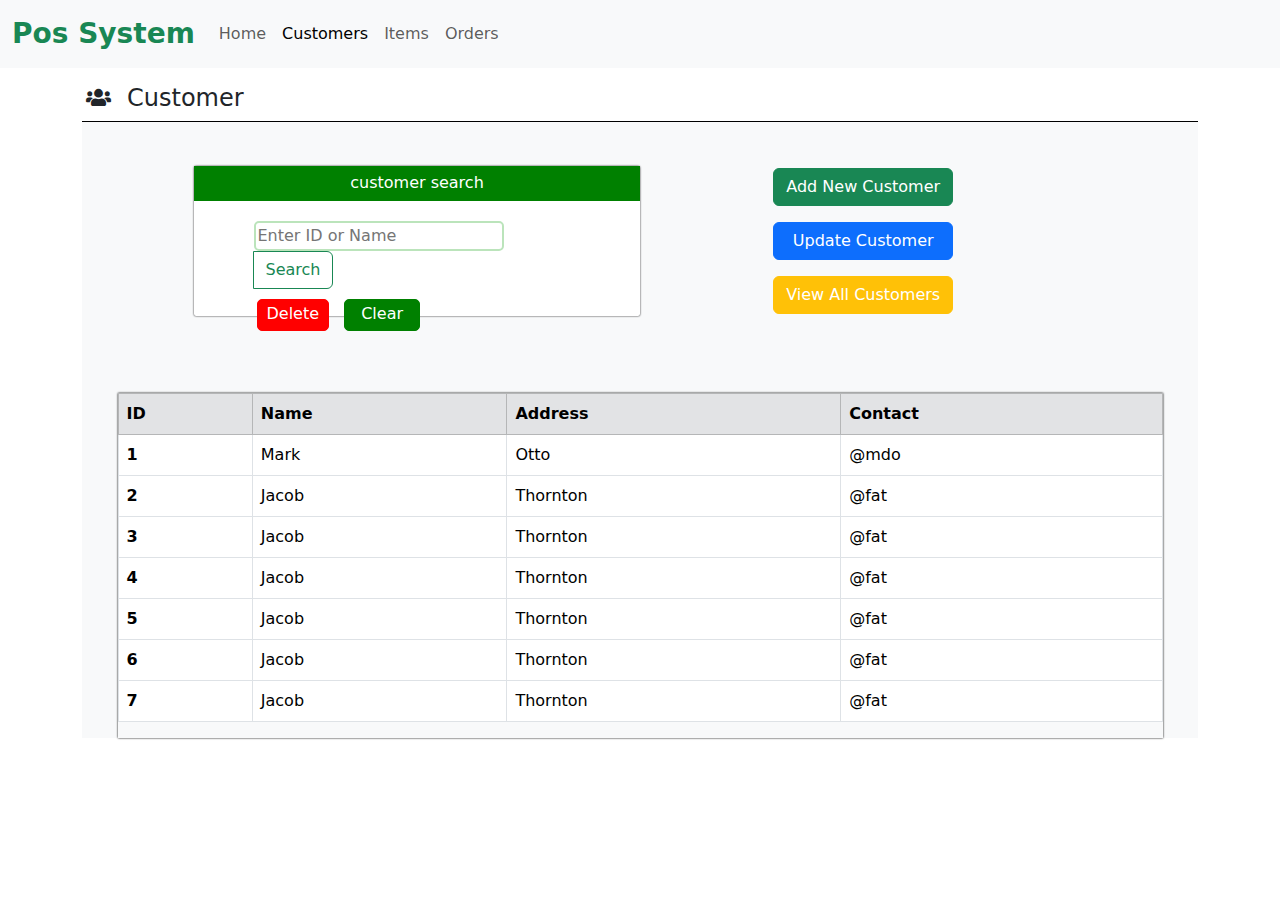
==== pages/customer.html @ 0b26fec4 "first commit" ====
<!doctype html>
<html lang="en">
  <head>
    <meta charset="utf-8">
    <meta name="viewport" content="width=device-width, initial-scale=1">
    <title>Customer</title>
    <link rel="stylesheet" type="text/css" href="https://cdnjs.cloudflare.com/ajax/libs/font-awesome/5.14.0/css/all.min.css">
    <link href="https://cdn.jsdelivr.net/npm/bootstrap@5.3.3/dist/css/bootstrap.min.css" rel="stylesheet" integrity="sha384-QWTKZyjpPEjISv5WaRU9OFeRpok6YctnYmDr5pNlyT2bRjXh0JMhjY6hW+ALEwIH" crossorigin="anonymous">
    <style>
        
            .box:hover{
                color:rgb(38, 158, 38);
                font-weight: bolder;
                box-shadow: 2px 2px  10px black;
                img{
                    transform: scale(1.1);
                }
            }
            .Report:hover{
              color: red;
            }
            .nav-link:hover{
              color: green;
              font-weight: bold;
            }
            .card-container{
               display: flex;
                grid-template-columns: 6fr 6fr 13fr;
                column-gap: 12px;
                row-gap: 18px;
                flex-wrap: wrap;
                height: fit-content;
                width: 50%;
            }
            .line1{
              margin-top: 1rem;
              /* margin-bottom: 2rem; */
            }
            .customer-body{
             width: 100%;
             height: 100%;
            }
            .box{
                /* cursor: pointer; */
                height: 150px;
                width: 450px;
                border-radius: 2px;
                background-color: white;
                box-shadow: 0px 0px  2px black;
                /* display: flex;
                justify-content: center;
                align-items: center; */
                margin-top: 20px;
                margin-left: 7rem;
                
            }
            .card-header{
              height: 35px;
              width: 100%;
              background-color: green;

            }
            .card-header p{
              padding-top: 5px;
              color: white;
            }
            .input-search{
                margin-top: 20px;
                margin-left: -3px;
                width: 324px;
            }
            .btn-danger{
                height: 30px;
            }
            .delete{
                margin-top: 10px;
                margin-right: 10px;
                padding-right: 9px;
                padding-left: 9px;
                padding-bottom: 4px;
                padding-top: 2px;
                text-align: center;
                background-color: red;
                color: white;
                border-radius: 5px;
                border: 1px solid red;

            }
            .delete:hover{
                background-color: white;
                color: red;
                border: 1px solid red;
            }
            .clear{
                margin-top: 10px;
                padding-right: 16px;
                padding-left: 16px;
                padding-bottom: 4px;
                padding-top: 2px;
                text-align: center;
                background-color: green;
                color: white;
                border-radius: 5px;
                border: 1px solid green;
            }
            .clear:hover{
                background-color: white;
                color: green;
                border: 1px solid green;
            }
            .add-buttons{
                margin-left: 5rem;
                margin-top: 3rem;
            }
            .right-side-buttons{
                height:175px;
                margin-right: 3rem;
                width: 40%;
                display: flex;
                justify-content: center;
                align-items: center;
                margin-top: 1rem;
            }
            .customer-table{
                margin-top: 4rem;
                width: 95%;
                margin-left: 1rem;
                box-shadow: 0px 0px  2px black;
            }
            .card-body{
                margin-left: 1rem;
                margin-right: 1rem;
            }
            .id-name{
                width: 250px;
            }
            .table-container{
                display: flex;
                justify-content: center;
            }
            .table-container{
                  margin-right: 1rem;
                }
            
                @media screen and (min-width:768px) and (max-width:1024px){
              .button-group{
                display: flex;
                flex-direction: column;
                justify-content: center;
                align-items: center;
              }
              .right-side-buttons{
                margin-right: 0;
                margin-top: 2rem;
                width: 50%;
              }
              .box{
                margin-left: 2rem;
              }
              .update-customer{
                 width: 100%;
             }
             /* .table-container{
                  margin-right: 1rem;
                } */
            }

            @media screen and (min-width:426px) and (max-width:768px){
                .right-side-buttons{
                    height: fit-content;
                    width: 100%;
                    margin: 0;
                    display: flex;
                    justify-content: center;
                    gap: 1rem;
                    position: relative;
                    right: 1rem;
                    margin-top: 2rem;
                }
                
                .card-container{
                    width: 100%;
                    display: flex;
                    justify-content: center;
                    
                } 
                .customer-table{
                    margin-top: 2rem;
                }
                .update-customer{
                   width: 100%;
               }
               .right-side-buttons{
                position: relative;
                right: 0;
               }
               .box{
                margin-left: 0;
               }
               /* .table-container{
                  margin-right: 1rem;
                } */
            }
            @media screen and (min-width:375px) and (max-width:426px){
                .box{
                    margin-left: 0rem;
                    margin-top: 0;
                }
                .card-container{
                    width: 100%;
                    
                } 
                .right-side-buttons{
                    height: fit-content;
                    width: 100%;
                    margin: 0;
                    display: flex;
                    justify-content: center;
                    gap: 1rem;
                    margin-top: 2rem;

                }
                .button-group{
                    display: flex;
                    justify-content: center;
                    flex-direction: column;
                }
                .customer-table{
                    margin-top: 1rem;
                 }
                .update-customer{
                 width: 100%;
                } 
                /* .table-container{
                  margin-right: 1rem;
                } */
            }
            @media screen and (min-width:0px) and (max-width:320px){
              .box{
                width:290px;
                margin-left: 0rem;
              }
              .name-id-input{
                width: 100px;
              }  
              .right-side-buttons{
                    height: fit-content;
                    width: 100%;
                    margin: 0;
                    display: flex;
                    justify-content: center;
                    gap: 1rem;
                    margin-top: 2rem;
                    /* margin-right: 2rem; */
                }
                .input-button{
                    position: absolute;
                    left: 2rem;
                }
                .id-name{
                    width: 190px;
                 }
                .customer-table{
                    margin-top: 1rem;
                 }
                 .button-group{
                    display: flex;
                    justify-content: center;
                    flex-direction: column;
                }
                .input-search{
                    margin-left: 0;
                }
                .card-container{
                    width: 100%;
                }
                /* .table-container{
                  margin-right: 1rem;
                } */
            }
            @media screen and (min-width:320px) and (max-width:375px){
                .box{
                width:290px;
                margin-left: 0rem;
              }
              .name-id-input{
                width: 100px;
              }  
              .right-side-buttons{
                    height: fit-content;
                    width: 100%;
                    margin: 0;
                    display: flex;
                    justify-content: center;
                    gap: 1rem;
                    margin-top: 1rem;
                    /* margin-right: 2rem; */
                }
                .input-button{
                    position: absolute;
                    left: 2rem;
                }
                .id-name{
                    width: 190px;
                 }
                .customer-table{
                    margin-top: 1rem;
                 }
                 .button-group{
                    display: flex;
                    justify-content: center;
                    flex-direction: column;
                }
                .input-search{
                    margin-left: 0;
                }
                .card-container{
                    width: 100%;
                    display: flex;
                    justify-content: center;
                }
            }

            @media  screen and (max-width:1380px){
                .button-group{
                    display: flex;
                    justify-content: center;
                    flex-direction: column;
                }
                .right-side-buttons{
                    margin-top: 2rem;
                }
            }
     </style>
</head>

  <body>
   <header>
    <nav class="navbar navbar-expand-lg bg-body-tertiary">
        <div class="container-fluid">
          <a class="navbar-brand fw-bold text-success fs-3" href="#">Pos System</a>
          <button class="navbar-toggler" type="button" data-bs-toggle="collapse" data-bs-target="#navbarText" aria-controls="navbarText" aria-expanded="false" aria-label="Toggle navigation">
            <span class="navbar-toggler-icon"></span>
          </button>
          <div class="collapse navbar-collapse" id="navbarText">
            <ul class="navbar-nav me-auto mb-2 mb-lg-0">
              <li class="nav-item">
                <a class="nav-link  " aria-current="page" href="/index.html">Home</a>
              </li>
              <li class="nav-item">
                <a class="nav-link active" href="customer.html">Customers</a>
              </li>
              <li class="nav-item">
                <a class="nav-link" href="items.html">Items</a>
              </li>
              <li class="nav-item">
                <a class="nav-link " href="orders.html">Orders</a>
              </li>
              
             
            </ul>
            <span class="navbar-text">
             
            </span>
          </div>
        </div>
      </nav>
   </header>
   <section>
    <div class="container">
        <div class="d-flex  border-bottom border-black line1">
            <i class="fa fa-users fs-5 m-1 me-3" aria-hidden="true"></i>
        <h4 class="fw-light">Customer</h4>
        </div>
        <div class="customer-body bg-body-tertiary">
            <div class="d-flex flex-wrap card-button">
                <div class="card-container mt-4">
                    <div class="box">
                        <div class="card-header">
                            <p class="fw-light text-center">customer search</p>
                        </div>
                        <div class="card-body d-flex justify-content-center">
                          <div class="input-button">
                            <div class="input-group input-search">
                                <input type="text" class="id-name" style="border-radius: 5px; border: 2px solid;border-color: rgb(187, 228, 187);" placeholder="Enter ID or Name">
                                <button class="btn btn-outline-success" type="button" id="button-addon2">Search</button>
                              </div>
                              <button class="delete">Delete</button>
                              <button class="clear">Clear</button>
                          </div>
                        </div>
                      </div>
                </div>
                <div class="right-side-buttons">
                    <div class="button-group d-flex gap-3">
                        <button type="button" class="btn btn-success" data-bs-toggle="modal" data-bs-target="#addcustomer" data-bs-whatever="@fat">Add New Customer</button>
                    <!-- <button type="button" class="btn btn-success">Add New Customer</button> -->
                        <button type="button" class="btn btn-primary update-customer " data-bs-toggle="modal" data-bs-target="#updatecustomer" data-bs-whatever="@fat" style="color: white;">Update Customer</button>
                        <button type="button" class="btn btn-warning " style="color: white;">View All Customers</button>
                   </div>
                   
                <div class="modal-container">
                   <div class="modal fade" id="addcustomer" tabindex="-1" aria-labelledby="exampleModalLabel" aria-hidden="true">
                    <div class="modal-dialog">
                      <div class="modal-content">
                        <div class="modal-header bg-success">
                          <h1 class="modal-title fs-5" style="color: white;" id="exampleModalLabel">Add New Customer</h1>
                          <button type="button" class="btn-close" data-bs-dismiss="modal" aria-label="Close"></button>
                        </div>
                        <div class="modal-body">
                          <form>
                            <div class="mb-3">
                              <label for="recipient-name" class="col-form-label">Id:</label>
                              <input type="text" class="form-control" id="recipient-name">
                            </div>
                            <div class="mb-3">
                                <label for="recipient-name" class="col-form-label">Name:</label>
                                <input type="text" class="form-control" id="recipient-name">
                              </div>
                              <div class="mb-3">
                                <label for="recipient-name" class="col-form-label">Address:</label>
                                <input type="text" class="form-control" id="recipient-name">
                              </div>
                              <div class="mb-3">
                                <label for="recipient-name" class="col-form-label">Contact:</label>
                                <input type="text" class="form-control" id="recipient-name">
                              </div>
                           
                          </form>
                        </div>
                        <div class="modal-footer">
                          <button type="button" class="btn btn-secondary" data-bs-dismiss="modal">Close</button>
                          <button type="button" class="btn btn-success">Save</button>
                        </div>
                      </div>
                    </div>
                  </div>
                </div>

                <div class="modal fade" id="updatecustomer" tabindex="-1" aria-labelledby="exampleModalLabel" aria-hidden="true">
                  <div class="modal-dialog">
                    <div class="modal-content">
                      <div class="modal-header bg-success">
                        <h1 class="modal-title fs-5" style="color: white;" id="exampleModalLabel">Update Customer</h1>
                        <button type="button" class="btn-close" data-bs-dismiss="modal" aria-label="Close"></button>
                      </div>
                      <div class="modal-body">
                        <form>
                          <div class="mb-3">
                            <label for="recipient-name" class="col-form-label">Id:</label>
                            <input type="text" class="form-control" id="recipient-name">
                            <button type="button" class="btn btn-success mt-2 position-absolute end-0 me-3">Search</button>
                          </div>
                          <div class="mb-3">
                              <label for="recipient-name" class="col-form-label">Name:</label>
                              <input type="text" class="form-control" id="recipient-name">
                            </div>
                            <div class="mb-3">
                              <label for="recipient-name" class="col-form-label">Address:</label>
                              <input type="text" class="form-control" id="recipient-name">
                            </div>
                            <div class="mb-3">
                              <label for="recipient-name" class="col-form-label">Contact:</label>
                              <input type="text" class="form-control" id="recipient-name">
                            </div>
                         
                        </form>
                      </div>
                      <div class="modal-footer">
                        <button type="button" class="btn btn-secondary" data-bs-dismiss="modal">Close</button>
                        <button type="button" class="btn btn-success">Save</button>
                      </div>
                    </div>
                  </div>
                </div>
              </div>
            </div>
            <div class="table-container">
              <div class="customer-table">
                  <table class="table table-bordered">
                      <thead>
                        <tr class="table-secondary">
                          <th scope="col">ID</th>
                          <th scope="col">Name</th>
                          <th scope="col">Address</th>
                          <th scope="col">Contact</th>
                        </tr>
                      </thead>
                      <tbody>
                        <tr>
                          <th scope="row">1</th>
                          <td>Mark</td>
                          <td>Otto</td>
                          <td>@mdo</td>
                        </tr>
                        <tr>
                          <th scope="row">2</th>
                          <td>Jacob</td>
                          <td>Thornton</td>
                          <td>@fat</td>
                        </tr>
                        <tr>
                          <th scope="row">3</th>
                          <td>Jacob</td>
                          <td>Thornton</td>
                          <td>@fat</td>
                        </tr>
                        <tr>
                          <th scope="row">4</th>
                          <td>Jacob</td>
                          <td>Thornton</td>
                          <td>@fat</td>
                        </tr><tr>
                          <th scope="row">5</th>
                          <td>Jacob</td>
                          <td>Thornton</td>
                          <td>@fat</td>
                        </tr><tr>
                          <th scope="row">6</th>
                          <td>Jacob</td>
                          <td>Thornton</td>
                          <td>@fat</td>
                        </tr><tr>
                          <th scope="row">7</th>
                          <td>Jacob</td>
                          <td>Thornton</td>
                          <td>@fat</td>
                        </tr>
                      </tbody>
                    </table>
                  </div>  
  
              </div>
          </div>
        </div>
            
            

    </div>
    
            
          

          
          

         
            

          

   </section>
    


    <script src="https://cdn.jsdelivr.net/npm/bootstrap@5.3.3/dist/js/bootstrap.bundle.min.js" integrity="sha384-YvpcrYf0tY3lHB60NNkmXc5s9fDVZLESaAA55NDzOxhy9GkcIdslK1eN7N6jIeHz" crossorigin="anonymous"></script>
  </body>
</html>
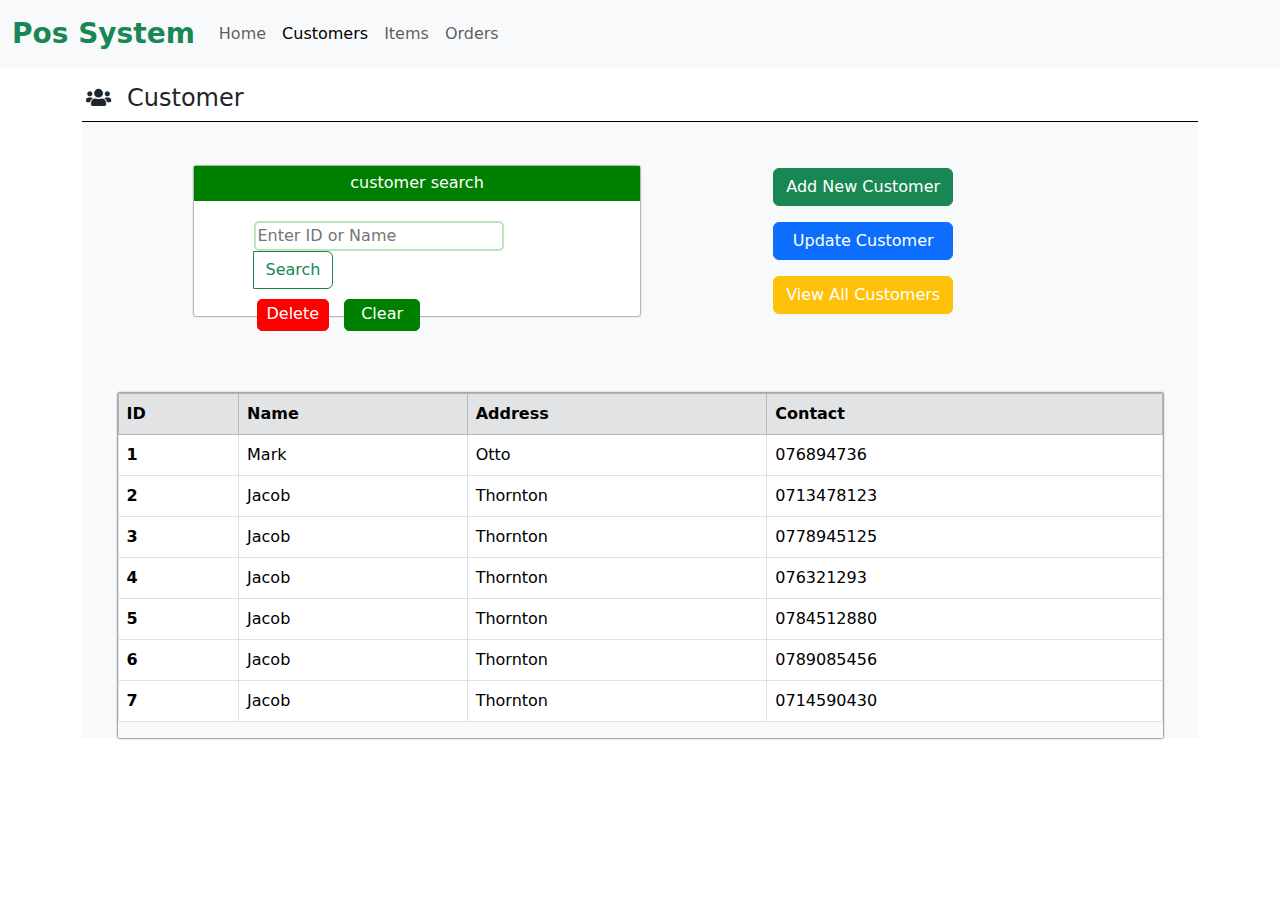
==== commit 627442e2: "second commit" ====
--- a/pages/customer.html
+++ b/pages/customer.html
@@ -6,332 +6,7 @@
     <title>Customer</title>
     <link rel="stylesheet" type="text/css" href="https://cdnjs.cloudflare.com/ajax/libs/font-awesome/5.14.0/css/all.min.css">
     <link href="https://cdn.jsdelivr.net/npm/bootstrap@5.3.3/dist/css/bootstrap.min.css" rel="stylesheet" integrity="sha384-QWTKZyjpPEjISv5WaRU9OFeRpok6YctnYmDr5pNlyT2bRjXh0JMhjY6hW+ALEwIH" crossorigin="anonymous">
-    <style>
-        
-            .box:hover{
-                color:rgb(38, 158, 38);
-                font-weight: bolder;
-                box-shadow: 2px 2px  10px black;
-                img{
-                    transform: scale(1.1);
-                }
-            }
-            .Report:hover{
-              color: red;
-            }
-            .nav-link:hover{
-              color: green;
-              font-weight: bold;
-            }
-            .card-container{
-               display: flex;
-                grid-template-columns: 6fr 6fr 13fr;
-                column-gap: 12px;
-                row-gap: 18px;
-                flex-wrap: wrap;
-                height: fit-content;
-                width: 50%;
-            }
-            .line1{
-              margin-top: 1rem;
-              /* margin-bottom: 2rem; */
-            }
-            .customer-body{
-             width: 100%;
-             height: 100%;
-            }
-            .box{
-                /* cursor: pointer; */
-                height: 150px;
-                width: 450px;
-                border-radius: 2px;
-                background-color: white;
-                box-shadow: 0px 0px  2px black;
-                /* display: flex;
-                justify-content: center;
-                align-items: center; */
-                margin-top: 20px;
-                margin-left: 7rem;
-                
-            }
-            .card-header{
-              height: 35px;
-              width: 100%;
-              background-color: green;
-
-            }
-            .card-header p{
-              padding-top: 5px;
-              color: white;
-            }
-            .input-search{
-                margin-top: 20px;
-                margin-left: -3px;
-                width: 324px;
-            }
-            .btn-danger{
-                height: 30px;
-            }
-            .delete{
-                margin-top: 10px;
-                margin-right: 10px;
-                padding-right: 9px;
-                padding-left: 9px;
-                padding-bottom: 4px;
-                padding-top: 2px;
-                text-align: center;
-                background-color: red;
-                color: white;
-                border-radius: 5px;
-                border: 1px solid red;
-
-            }
-            .delete:hover{
-                background-color: white;
-                color: red;
-                border: 1px solid red;
-            }
-            .clear{
-                margin-top: 10px;
-                padding-right: 16px;
-                padding-left: 16px;
-                padding-bottom: 4px;
-                padding-top: 2px;
-                text-align: center;
-                background-color: green;
-                color: white;
-                border-radius: 5px;
-                border: 1px solid green;
-            }
-            .clear:hover{
-                background-color: white;
-                color: green;
-                border: 1px solid green;
-            }
-            .add-buttons{
-                margin-left: 5rem;
-                margin-top: 3rem;
-            }
-            .right-side-buttons{
-                height:175px;
-                margin-right: 3rem;
-                width: 40%;
-                display: flex;
-                justify-content: center;
-                align-items: center;
-                margin-top: 1rem;
-            }
-            .customer-table{
-                margin-top: 4rem;
-                width: 95%;
-                margin-left: 1rem;
-                box-shadow: 0px 0px  2px black;
-            }
-            .card-body{
-                margin-left: 1rem;
-                margin-right: 1rem;
-            }
-            .id-name{
-                width: 250px;
-            }
-            .table-container{
-                display: flex;
-                justify-content: center;
-            }
-            .table-container{
-                  margin-right: 1rem;
-                }
-            
-                @media screen and (min-width:768px) and (max-width:1024px){
-              .button-group{
-                display: flex;
-                flex-direction: column;
-                justify-content: center;
-                align-items: center;
-              }
-              .right-side-buttons{
-                margin-right: 0;
-                margin-top: 2rem;
-                width: 50%;
-              }
-              .box{
-                margin-left: 2rem;
-              }
-              .update-customer{
-                 width: 100%;
-             }
-             /* .table-container{
-                  margin-right: 1rem;
-                } */
-            }
-
-            @media screen and (min-width:426px) and (max-width:768px){
-                .right-side-buttons{
-                    height: fit-content;
-                    width: 100%;
-                    margin: 0;
-                    display: flex;
-                    justify-content: center;
-                    gap: 1rem;
-                    position: relative;
-                    right: 1rem;
-                    margin-top: 2rem;
-                }
-                
-                .card-container{
-                    width: 100%;
-                    display: flex;
-                    justify-content: center;
-                    
-                } 
-                .customer-table{
-                    margin-top: 2rem;
-                }
-                .update-customer{
-                   width: 100%;
-               }
-               .right-side-buttons{
-                position: relative;
-                right: 0;
-               }
-               .box{
-                margin-left: 0;
-               }
-               /* .table-container{
-                  margin-right: 1rem;
-                } */
-            }
-            @media screen and (min-width:375px) and (max-width:426px){
-                .box{
-                    margin-left: 0rem;
-                    margin-top: 0;
-                }
-                .card-container{
-                    width: 100%;
-                    
-                } 
-                .right-side-buttons{
-                    height: fit-content;
-                    width: 100%;
-                    margin: 0;
-                    display: flex;
-                    justify-content: center;
-                    gap: 1rem;
-                    margin-top: 2rem;
-
-                }
-                .button-group{
-                    display: flex;
-                    justify-content: center;
-                    flex-direction: column;
-                }
-                .customer-table{
-                    margin-top: 1rem;
-                 }
-                .update-customer{
-                 width: 100%;
-                } 
-                /* .table-container{
-                  margin-right: 1rem;
-                } */
-            }
-            @media screen and (min-width:0px) and (max-width:320px){
-              .box{
-                width:290px;
-                margin-left: 0rem;
-              }
-              .name-id-input{
-                width: 100px;
-              }  
-              .right-side-buttons{
-                    height: fit-content;
-                    width: 100%;
-                    margin: 0;
-                    display: flex;
-                    justify-content: center;
-                    gap: 1rem;
-                    margin-top: 2rem;
-                    /* margin-right: 2rem; */
-                }
-                .input-button{
-                    position: absolute;
-                    left: 2rem;
-                }
-                .id-name{
-                    width: 190px;
-                 }
-                .customer-table{
-                    margin-top: 1rem;
-                 }
-                 .button-group{
-                    display: flex;
-                    justify-content: center;
-                    flex-direction: column;
-                }
-                .input-search{
-                    margin-left: 0;
-                }
-                .card-container{
-                    width: 100%;
-                }
-                /* .table-container{
-                  margin-right: 1rem;
-                } */
-            }
-            @media screen and (min-width:320px) and (max-width:375px){
-                .box{
-                width:290px;
-                margin-left: 0rem;
-              }
-              .name-id-input{
-                width: 100px;
-              }  
-              .right-side-buttons{
-                    height: fit-content;
-                    width: 100%;
-                    margin: 0;
-                    display: flex;
-                    justify-content: center;
-                    gap: 1rem;
-                    margin-top: 1rem;
-                    /* margin-right: 2rem; */
-                }
-                .input-button{
-                    position: absolute;
-                    left: 2rem;
-                }
-                .id-name{
-                    width: 190px;
-                 }
-                .customer-table{
-                    margin-top: 1rem;
-                 }
-                 .button-group{
-                    display: flex;
-                    justify-content: center;
-                    flex-direction: column;
-                }
-                .input-search{
-                    margin-left: 0;
-                }
-                .card-container{
-                    width: 100%;
-                    display: flex;
-                    justify-content: center;
-                }
-            }
-
-            @media  screen and (max-width:1380px){
-                .button-group{
-                    display: flex;
-                    justify-content: center;
-                    flex-direction: column;
-                }
-                .right-side-buttons{
-                    margin-top: 2rem;
-                }
-            }
-     </style>
+    <link rel="stylesheet" href="/css/customer.css">
 </head>
 
   <body>
@@ -491,40 +166,40 @@
                           <th scope="row">1</th>
                           <td>Mark</td>
                           <td>Otto</td>
-                          <td>@mdo</td>
+                          <td>076894736</td>
                         </tr>
                         <tr>
                           <th scope="row">2</th>
                           <td>Jacob</td>
                           <td>Thornton</td>
-                          <td>@fat</td>
+                          <td>0713478123</td>
                         </tr>
                         <tr>
                           <th scope="row">3</th>
                           <td>Jacob</td>
                           <td>Thornton</td>
-                          <td>@fat</td>
+                          <td>0778945125</td>
                         </tr>
                         <tr>
                           <th scope="row">4</th>
                           <td>Jacob</td>
                           <td>Thornton</td>
-                          <td>@fat</td>
+                          <td>076321293</td>
                         </tr><tr>
                           <th scope="row">5</th>
                           <td>Jacob</td>
                           <td>Thornton</td>
-                          <td>@fat</td>
+                          <td>0784512880</td>
                         </tr><tr>
                           <th scope="row">6</th>
                           <td>Jacob</td>
                           <td>Thornton</td>
-                          <td>@fat</td>
+                          <td>0789085456</td>
                         </tr><tr>
                           <th scope="row">7</th>
                           <td>Jacob</td>
                           <td>Thornton</td>
-                          <td>@fat</td>
+                          <td>0714590430</td>
                         </tr>
                       </tbody>
                     </table>
--- a/css/customer.css
+++ b/css/customer.css
@@ -0,0 +1,323 @@
+.box:hover{
+    color:rgb(38, 158, 38);
+    font-weight: bolder;
+    box-shadow: 2px 2px  10px black;
+    img{
+        transform: scale(1.1);
+    }
+}
+.Report:hover{
+  color: red;
+}
+.nav-link:hover{
+  color: green;
+  font-weight: bold;
+}
+.card-container{
+   display: flex;
+    grid-template-columns: 6fr 6fr 13fr;
+    column-gap: 12px;
+    row-gap: 18px;
+    flex-wrap: wrap;
+    height: fit-content;
+    width: 50%;
+}
+.line1{
+  margin-top: 1rem;
+  /* margin-bottom: 2rem; */
+}
+.customer-body{
+ width: 100%;
+ height: 100%;
+}
+.box{
+    /* cursor: pointer; */
+    height: 150px;
+    width: 450px;
+    border-radius: 2px;
+    background-color: white;
+    box-shadow: 0px 0px  2px black;
+    /* display: flex;
+    justify-content: center;
+    align-items: center; */
+    margin-top: 20px;
+    margin-left: 7rem;
+    
+}
+.card-header{
+  height: 35px;
+  width: 100%;
+  background-color: green;
+
+}
+.card-header p{
+  padding-top: 5px;
+  color: white;
+}
+.input-search{
+    margin-top: 20px;
+    margin-left: -3px;
+    width: 324px;
+}
+.btn-danger{
+    height: 30px;
+}
+.delete{
+    margin-top: 10px;
+    margin-right: 10px;
+    padding-right: 9px;
+    padding-left: 9px;
+    padding-bottom: 4px;
+    padding-top: 2px;
+    text-align: center;
+    background-color: red;
+    color: white;
+    border-radius: 5px;
+    border: 1px solid red;
+
+}
+.delete:hover{
+    background-color: white;
+    color: red;
+    border: 1px solid red;
+}
+.clear{
+    margin-top: 10px;
+    padding-right: 16px;
+    padding-left: 16px;
+    padding-bottom: 4px;
+    padding-top: 2px;
+    text-align: center;
+    background-color: green;
+    color: white;
+    border-radius: 5px;
+    border: 1px solid green;
+}
+.clear:hover{
+    background-color: white;
+    color: green;
+    border: 1px solid green;
+}
+.add-buttons{
+    margin-left: 5rem;
+    margin-top: 3rem;
+}
+.right-side-buttons{
+    height:175px;
+    margin-right: 3rem;
+    width: 40%;
+    display: flex;
+    justify-content: center;
+    align-items: center;
+    margin-top: 1rem;
+}
+.customer-table{
+    margin-top: 4rem;
+    width: 95%;
+    margin-left: 1rem;
+    box-shadow: 0px 0px  2px black;
+}
+.card-body{
+    margin-left: 1rem;
+    margin-right: 1rem;
+}
+.id-name{
+    width: 250px;
+}
+.table-container{
+    display: flex;
+    justify-content: center;
+}
+.table-container{
+      margin-right: 1rem;
+    }
+
+    @media screen and (min-width:768px) and (max-width:1024px){
+  .button-group{
+    display: flex;
+    flex-direction: column;
+    justify-content: center;
+    align-items: center;
+  }
+  .right-side-buttons{
+    margin-right: 0;
+    margin-top: 2rem;
+    width: 50%;
+  }
+  .box{
+    margin-left: 2rem;
+  }
+  .update-customer{
+     width: 100%;
+ }
+ /* .table-container{
+      margin-right: 1rem;
+    } */
+}
+
+@media screen and (min-width:426px) and (max-width:768px){
+    .right-side-buttons{
+        height: fit-content;
+        width: 100%;
+        margin: 0;
+        display: flex;
+        justify-content: center;
+        gap: 1rem;
+        position: relative;
+        right: 1rem;
+        margin-top: 2rem;
+    }
+    
+    .card-container{
+        width: 100%;
+        display: flex;
+        justify-content: center;
+        
+    } 
+    .customer-table{
+        margin-top: 2rem;
+    }
+    .update-customer{
+       width: 100%;
+   }
+   .right-side-buttons{
+    position: relative;
+    right: 0;
+   }
+   .box{
+    margin-left: 0;
+   }
+   /* .table-container{
+      margin-right: 1rem;
+    } */
+}
+@media screen and (min-width:375px) and (max-width:426px){
+    .box{
+        margin-left: 0rem;
+        margin-top: 0;
+    }
+    .card-container{
+        width: 100%;
+        
+    } 
+    .right-side-buttons{
+        height: fit-content;
+        width: 100%;
+        margin: 0;
+        display: flex;
+        justify-content: center;
+        gap: 1rem;
+        margin-top: 2rem;
+
+    }
+    .button-group{
+        display: flex;
+        justify-content: center;
+        flex-direction: column;
+    }
+    .customer-table{
+        margin-top: 1rem;
+     }
+    .update-customer{
+     width: 100%;
+    } 
+    /* .table-container{
+      margin-right: 1rem;
+    } */
+}
+@media screen and (min-width:0px) and (max-width:320px){
+  .box{
+    width:290px;
+    margin-left: 0rem;
+  }
+  .name-id-input{
+    width: 100px;
+  }  
+  .right-side-buttons{
+        height: fit-content;
+        width: 100%;
+        margin: 0;
+        display: flex;
+        justify-content: center;
+        gap: 1rem;
+        margin-top: 2rem;
+        /* margin-right: 2rem; */
+    }
+    .input-button{
+        position: absolute;
+        left: 2rem;
+    }
+    .id-name{
+        width: 190px;
+     }
+    .customer-table{
+        margin-top: 1rem;
+     }
+     .button-group{
+        display: flex;
+        justify-content: center;
+        flex-direction: column;
+    }
+    .input-search{
+        margin-left: 0;
+    }
+    .card-container{
+        width: 100%;
+    }
+    /* .table-container{
+      margin-right: 1rem;
+    } */
+}
+@media screen and (min-width:320px) and (max-width:375px){
+    .box{
+    width:290px;
+    margin-left: 0rem;
+  }
+  .name-id-input{
+    width: 100px;
+  }  
+  .right-side-buttons{
+        height: fit-content;
+        width: 100%;
+        margin: 0;
+        display: flex;
+        justify-content: center;
+        gap: 1rem;
+        margin-top: 1rem;
+        /* margin-right: 2rem; */
+    }
+    .input-button{
+        position: absolute;
+        left: 2rem;
+    }
+    .id-name{
+        width: 190px;
+     }
+    .customer-table{
+        margin-top: 1rem;
+     }
+     .button-group{
+        display: flex;
+        justify-content: center;
+        flex-direction: column;
+    }
+    .input-search{
+        margin-left: 0;
+    }
+    .card-container{
+        width: 100%;
+        display: flex;
+        justify-content: center;
+    }
+}
+
+@media  screen and (max-width:1380px){
+    .button-group{
+        display: flex;
+        justify-content: center;
+        flex-direction: column;
+    }
+    .right-side-buttons{
+        margin-top: 2rem;
+    }
+}